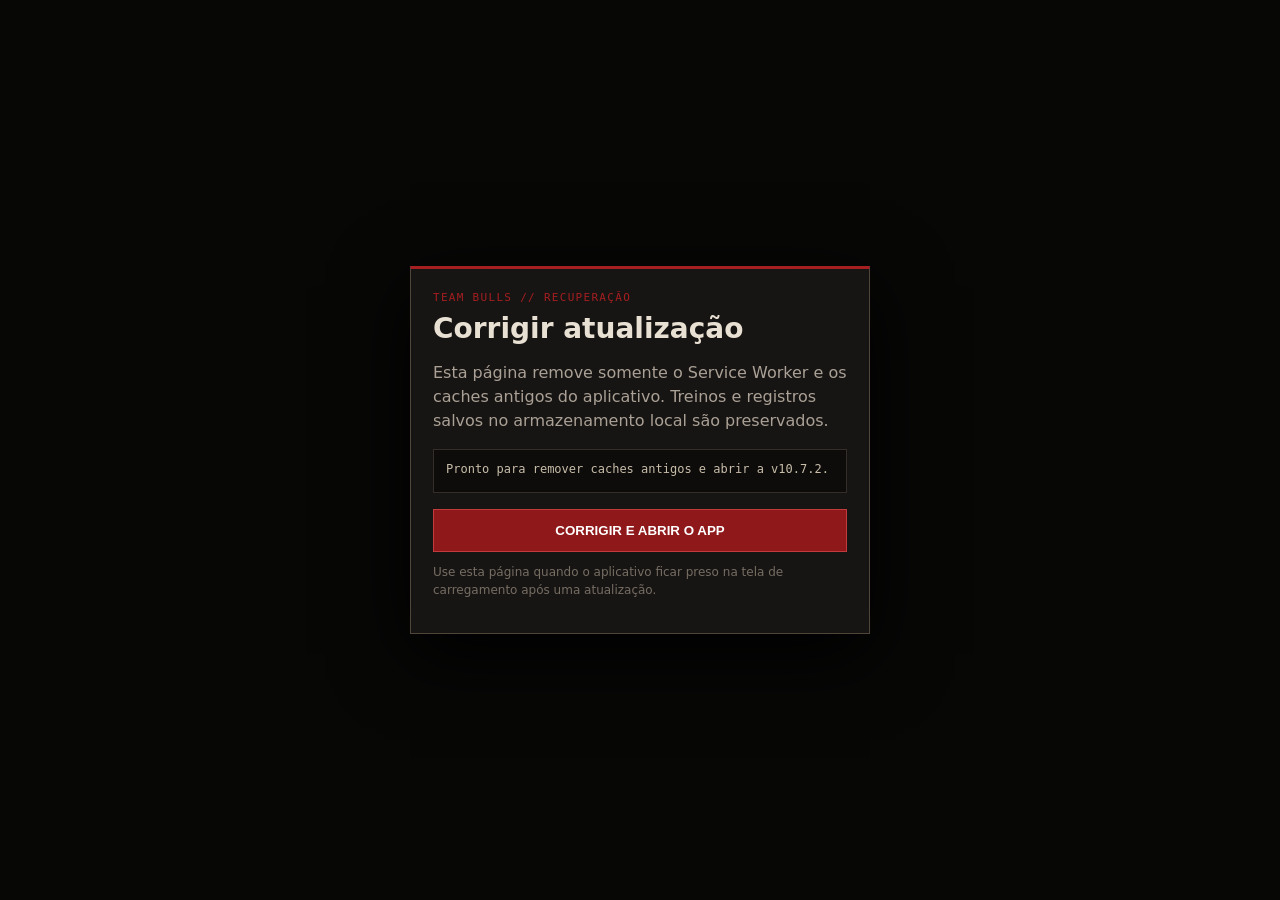
==== recuperar.html @ b0275754 "Add files via upload" ====
<!doctype html>
<html lang="pt-BR">
<head>
<meta charset="utf-8">
<meta name="viewport" content="width=device-width,initial-scale=1,viewport-fit=cover">
<meta name="robots" content="noindex,nofollow">
<meta name="theme-color" content="#070706">
<meta name="referrer" content="no-referrer">
<meta http-equiv="Content-Security-Policy" content="default-src 'self'; style-src 'self'; script-src 'self'; object-src 'none'; base-uri 'self'; form-action 'self'; frame-ancestors 'none'">
<title>Recuperar Team Bulls</title>
<link rel="stylesheet" href="recovery_v10.css">
<script defer src="recovery_v10.js"></script>
</head>
<body>
<main class="card">
<div class="tag">TEAM BULLS // RECUPERAÇÃO</div>
<div class="title">Corrigir atualização</div>
<p class="text">Esta página remove somente o Service Worker e os caches antigos do aplicativo. Treinos e registros salvos no armazenamento local são preservados.</p>
<div id="status" class="status">Pronto para remover caches antigos e abrir a v10.7.2.</div>
<button id="run" class="btn" type="button">CORRIGIR E ABRIR O APP</button>
<p class="note">Use esta página quando o aplicativo ficar preso na tela de carregamento após uma atualização.</p>
</main>
</body>
</html>
---- recovery_v10.css ----
*{box-sizing:border-box}body{margin:0;min-height:100vh;display:grid;place-items:center;background:#070706;color:#e8e0d3;font:16px system-ui,sans-serif;padding:20px}.card{width:min(460px,100%);background:#171513;border:1px solid #51453a;border-top:3px solid #a51e20;padding:22px;box-shadow:0 20px 70px #000}.tag{font:11px monospace;color:#a51e20;letter-spacing:1.3px}.title{font-size:28px;font-weight:900;margin:8px 0}.text{color:#aaa095;line-height:1.5}.status{margin:16px 0;padding:12px;background:#0d0c0b;border:1px solid #342e29;font:12px monospace;color:#c8bda9;min-height:44px}.btn{width:100%;border:1px solid #c43a3c;background:#8f181a;color:#fff;padding:13px;font-weight:800;cursor:pointer}.btn:disabled{opacity:.55}.note{font-size:12px;color:#766d63;margin-top:12px;line-height:1.45}
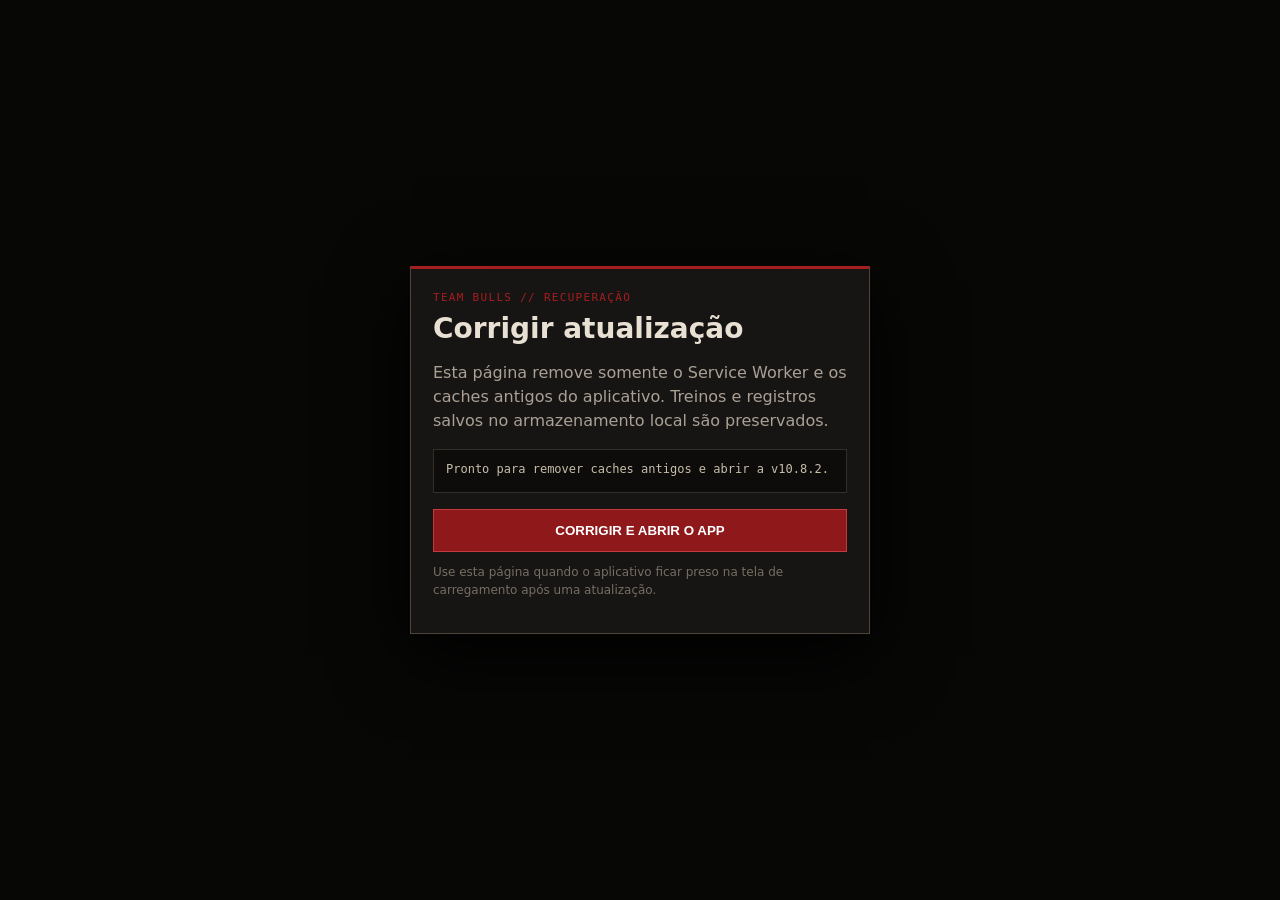
==== commit 6806f56c: "Add files via upload" ====
--- a/recuperar.html
+++ b/recuperar.html
@@ -6,7 +6,7 @@
 <meta name="robots" content="noindex,nofollow">
 <meta name="theme-color" content="#070706">
 <meta name="referrer" content="no-referrer">
-<meta http-equiv="Content-Security-Policy" content="default-src 'self'; style-src 'self'; script-src 'self'; object-src 'none'; base-uri 'self'; form-action 'self'; frame-ancestors 'none'">
+<meta http-equiv="Content-Security-Policy" content="default-src 'self'; style-src 'self'; script-src 'self'; object-src 'none'; base-uri 'self'; form-action 'self'">
 <title>Recuperar Team Bulls</title>
 <link rel="stylesheet" href="recovery_v10.css">
 <script defer src="recovery_v10.js"></script>
@@ -16,7 +16,7 @@
 <div class="tag">TEAM BULLS // RECUPERAÇÃO</div>
 <div class="title">Corrigir atualização</div>
 <p class="text">Esta página remove somente o Service Worker e os caches antigos do aplicativo. Treinos e registros salvos no armazenamento local são preservados.</p>
-<div id="status" class="status">Pronto para remover caches antigos e abrir a v10.7.2.</div>
+<div id="status" class="status">Pronto para remover caches antigos e abrir a v10.8.2.</div>
 <button id="run" class="btn" type="button">CORRIGIR E ABRIR O APP</button>
 <p class="note">Use esta página quando o aplicativo ficar preso na tela de carregamento após uma atualização.</p>
 </main>
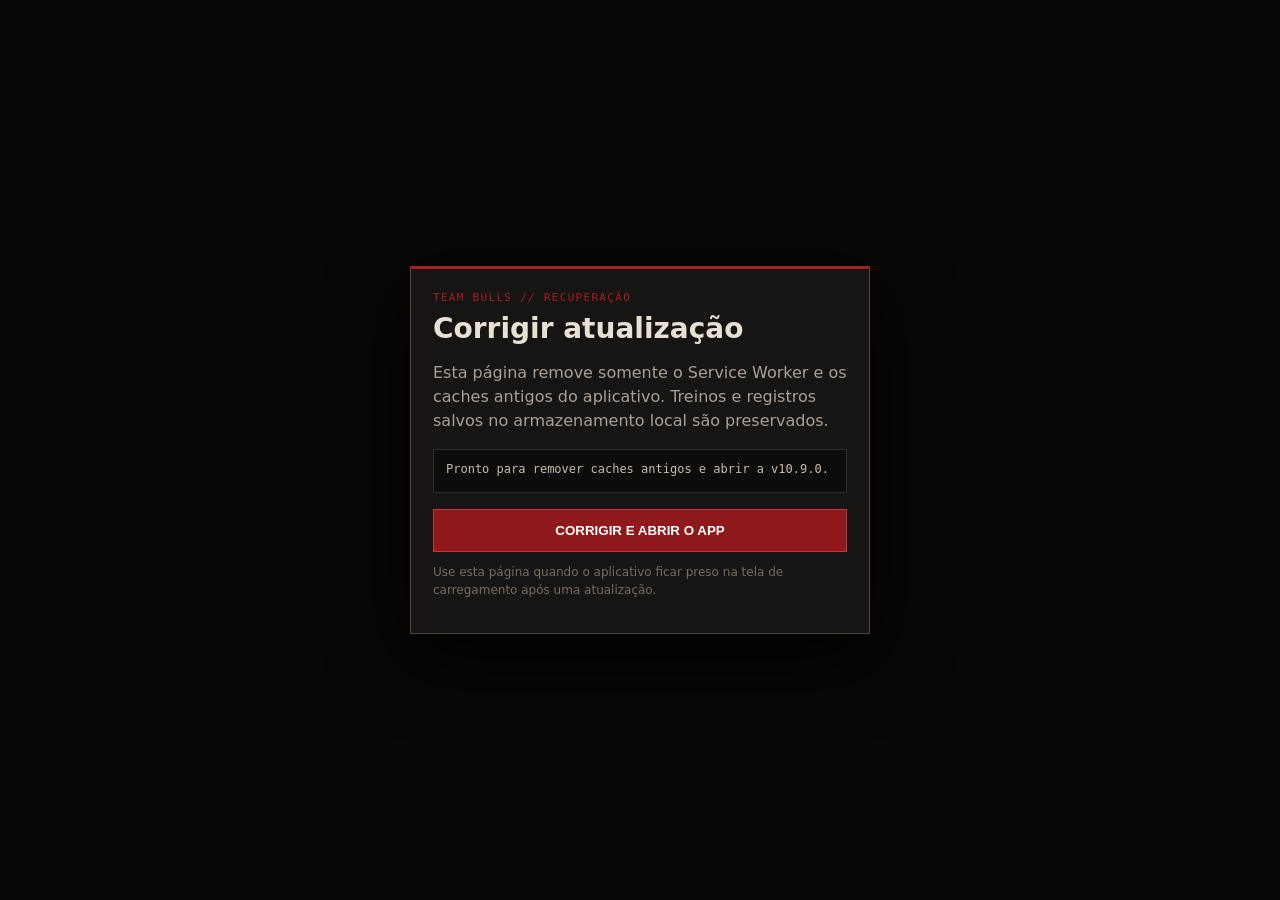
==== commit 030a5ffa: "Add files via upload" ====
--- a/recuperar.html
+++ b/recuperar.html
@@ -16,7 +16,7 @@
 <div class="tag">TEAM BULLS // RECUPERAÇÃO</div>
 <div class="title">Corrigir atualização</div>
 <p class="text">Esta página remove somente o Service Worker e os caches antigos do aplicativo. Treinos e registros salvos no armazenamento local são preservados.</p>
-<div id="status" class="status">Pronto para remover caches antigos e abrir a v10.8.2.</div>
+<div id="status" class="status">Pronto para remover caches antigos e abrir a v10.9.0.</div>
 <button id="run" class="btn" type="button">CORRIGIR E ABRIR O APP</button>
 <p class="note">Use esta página quando o aplicativo ficar preso na tela de carregamento após uma atualização.</p>
 </main>
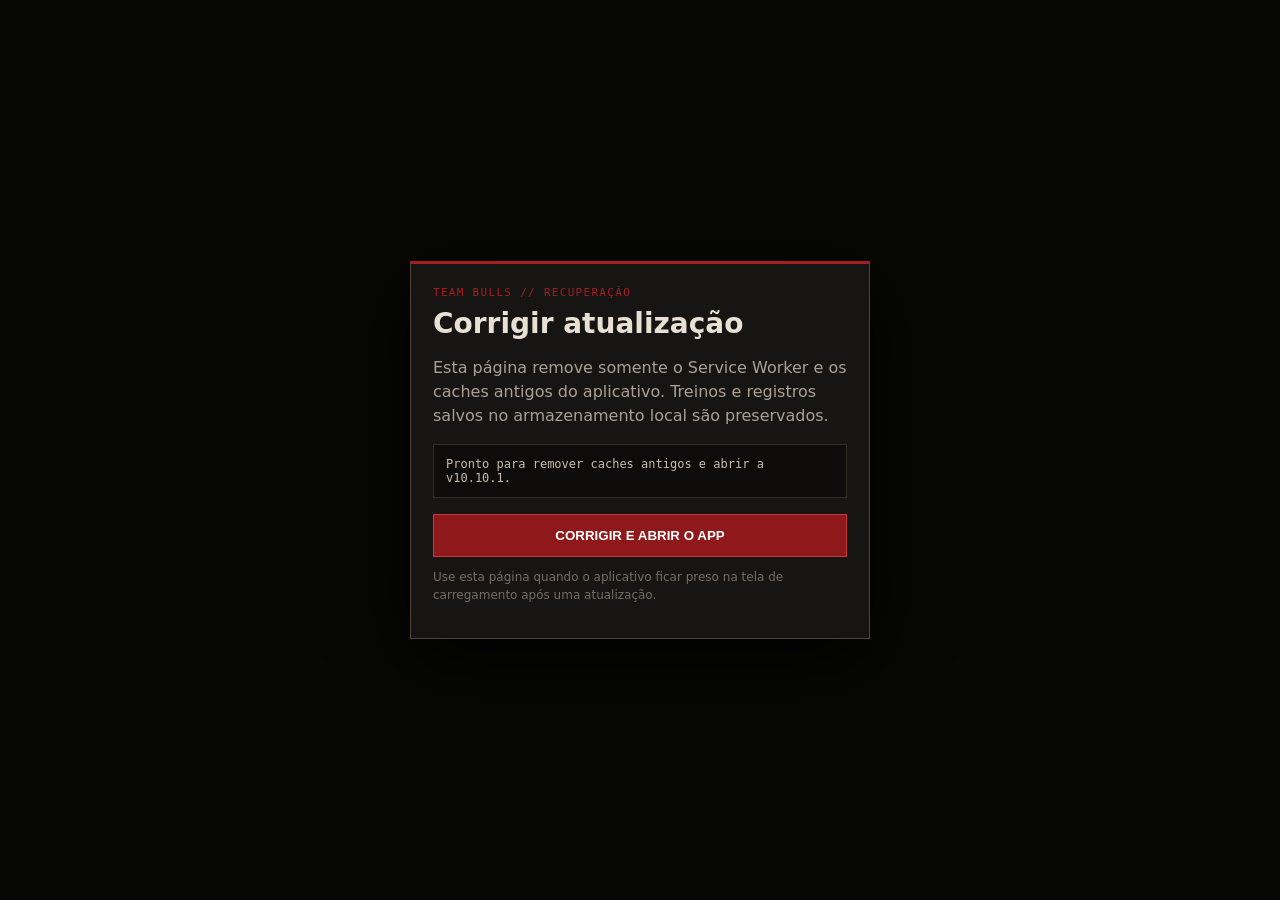
==== commit a4ac1a34: "Add files via upload" ====
--- a/recuperar.html
+++ b/recuperar.html
@@ -16,7 +16,7 @@
 <div class="tag">TEAM BULLS // RECUPERAÇÃO</div>
 <div class="title">Corrigir atualização</div>
 <p class="text">Esta página remove somente o Service Worker e os caches antigos do aplicativo. Treinos e registros salvos no armazenamento local são preservados.</p>
-<div id="status" class="status">Pronto para remover caches antigos e abrir a v10.9.0.</div>
+<div id="status" class="status">Pronto para remover caches antigos e abrir a v10.10.1.</div>
 <button id="run" class="btn" type="button">CORRIGIR E ABRIR O APP</button>
 <p class="note">Use esta página quando o aplicativo ficar preso na tela de carregamento após uma atualização.</p>
 </main>
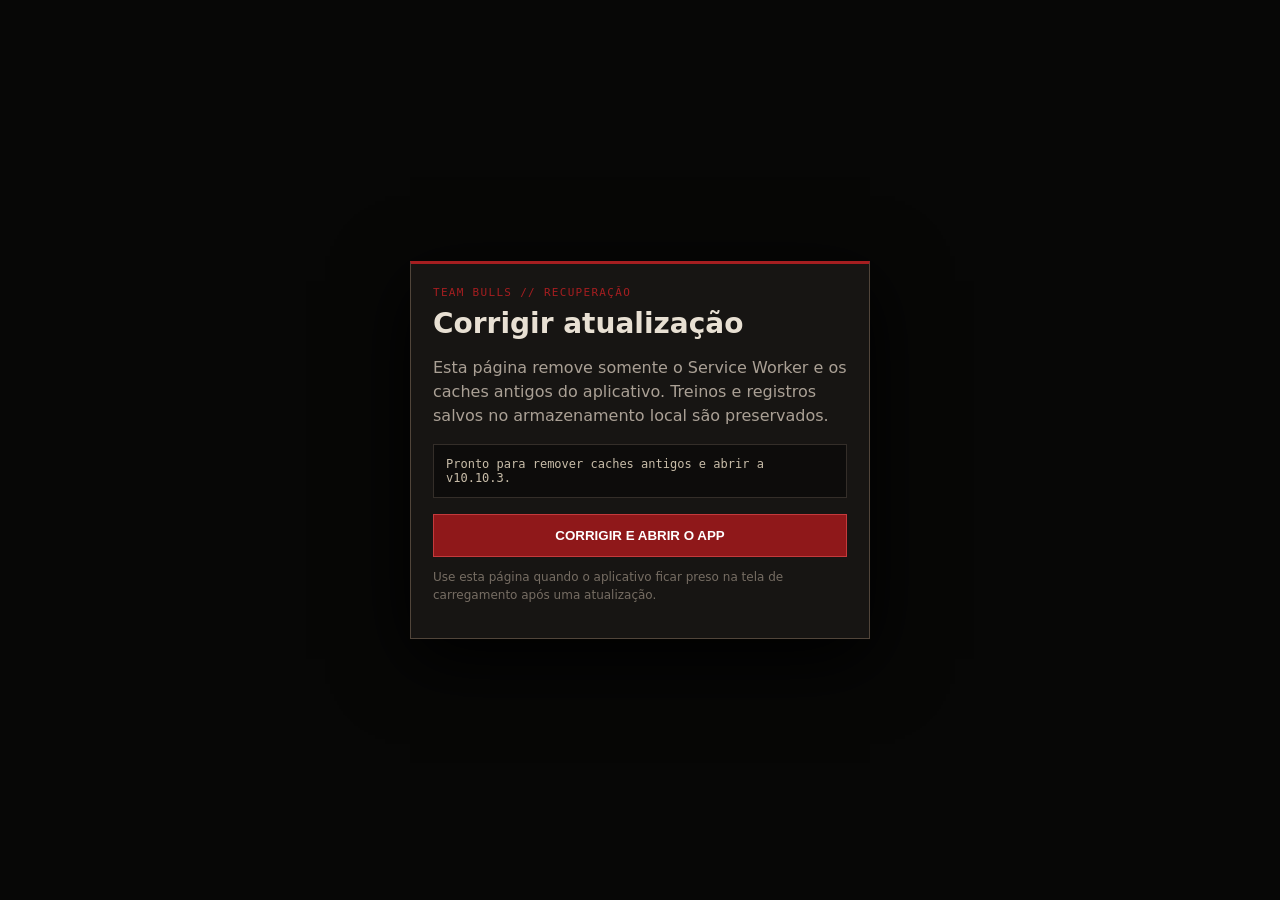
==== commit f5cd3616: "Add files via upload" ====
--- a/recuperar.html
+++ b/recuperar.html
@@ -16,7 +16,7 @@
 <div class="tag">TEAM BULLS // RECUPERAÇÃO</div>
 <div class="title">Corrigir atualização</div>
 <p class="text">Esta página remove somente o Service Worker e os caches antigos do aplicativo. Treinos e registros salvos no armazenamento local são preservados.</p>
-<div id="status" class="status">Pronto para remover caches antigos e abrir a v10.10.1.</div>
+<div id="status" class="status">Pronto para remover caches antigos e abrir a v10.10.3.</div>
 <button id="run" class="btn" type="button">CORRIGIR E ABRIR O APP</button>
 <p class="note">Use esta página quando o aplicativo ficar preso na tela de carregamento após uma atualização.</p>
 </main>
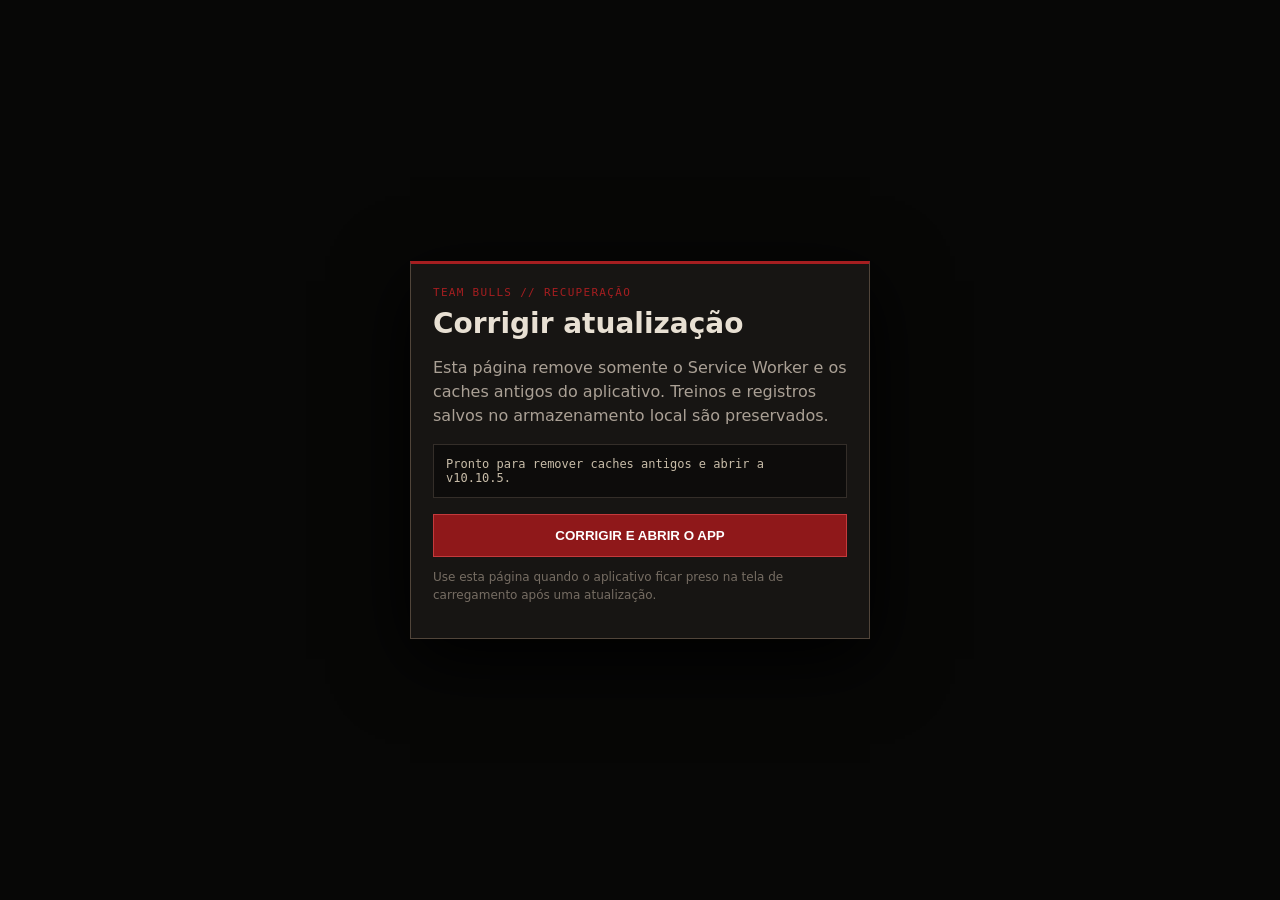
==== commit f5f7b830: "Add files via upload" ====
--- a/recuperar.html
+++ b/recuperar.html
@@ -16,7 +16,7 @@
 <div class="tag">TEAM BULLS // RECUPERAÇÃO</div>
 <div class="title">Corrigir atualização</div>
 <p class="text">Esta página remove somente o Service Worker e os caches antigos do aplicativo. Treinos e registros salvos no armazenamento local são preservados.</p>
-<div id="status" class="status">Pronto para remover caches antigos e abrir a v10.10.3.</div>
+<div id="status" class="status">Pronto para remover caches antigos e abrir a v10.10.5.</div>
 <button id="run" class="btn" type="button">CORRIGIR E ABRIR O APP</button>
 <p class="note">Use esta página quando o aplicativo ficar preso na tela de carregamento após uma atualização.</p>
 </main>
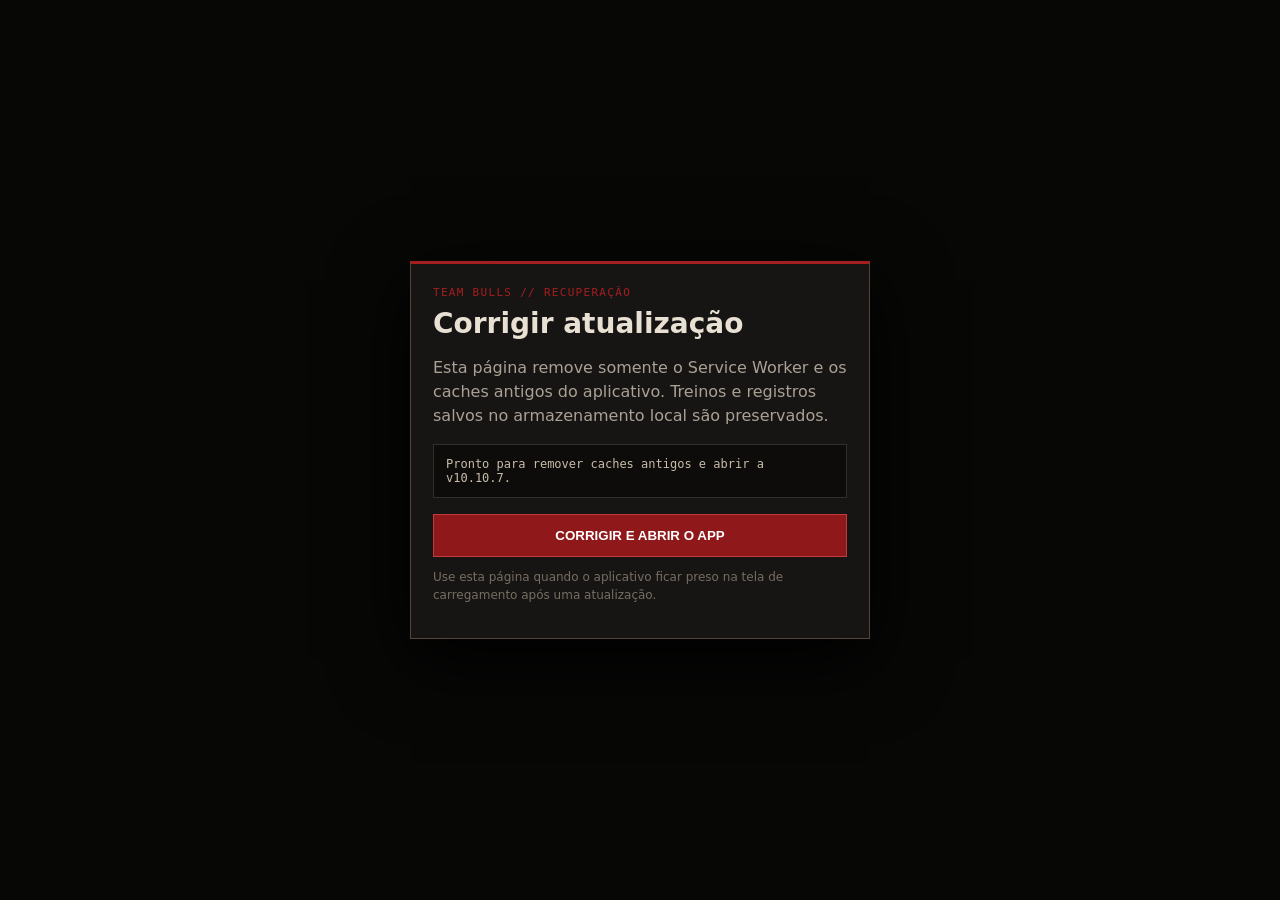
==== commit 8f4cb7d6: "Add files via upload" ====
--- a/recuperar.html
+++ b/recuperar.html
@@ -16,7 +16,7 @@
 <div class="tag">TEAM BULLS // RECUPERAÇÃO</div>
 <div class="title">Corrigir atualização</div>
 <p class="text">Esta página remove somente o Service Worker e os caches antigos do aplicativo. Treinos e registros salvos no armazenamento local são preservados.</p>
-<div id="status" class="status">Pronto para remover caches antigos e abrir a v10.10.5.</div>
+<div id="status" class="status">Pronto para remover caches antigos e abrir a v10.10.7.</div>
 <button id="run" class="btn" type="button">CORRIGIR E ABRIR O APP</button>
 <p class="note">Use esta página quando o aplicativo ficar preso na tela de carregamento após uma atualização.</p>
 </main>
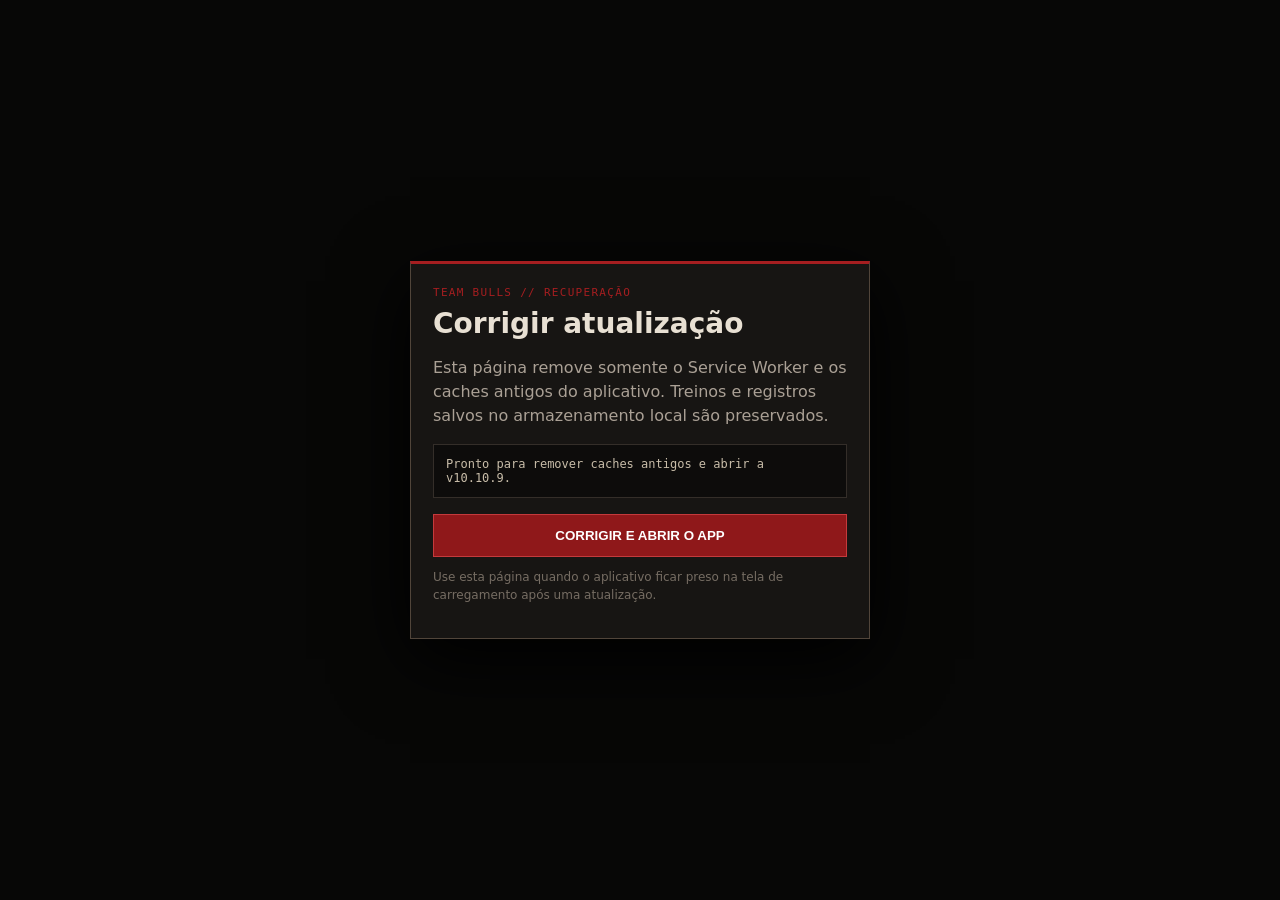
==== commit d3d6796c: "Add files via upload" ====
--- a/recuperar.html
+++ b/recuperar.html
@@ -16,7 +16,7 @@
 <div class="tag">TEAM BULLS // RECUPERAÇÃO</div>
 <div class="title">Corrigir atualização</div>
 <p class="text">Esta página remove somente o Service Worker e os caches antigos do aplicativo. Treinos e registros salvos no armazenamento local são preservados.</p>
-<div id="status" class="status">Pronto para remover caches antigos e abrir a v10.10.7.</div>
+<div id="status" class="status">Pronto para remover caches antigos e abrir a v10.10.9.</div>
 <button id="run" class="btn" type="button">CORRIGIR E ABRIR O APP</button>
 <p class="note">Use esta página quando o aplicativo ficar preso na tela de carregamento após uma atualização.</p>
 </main>
